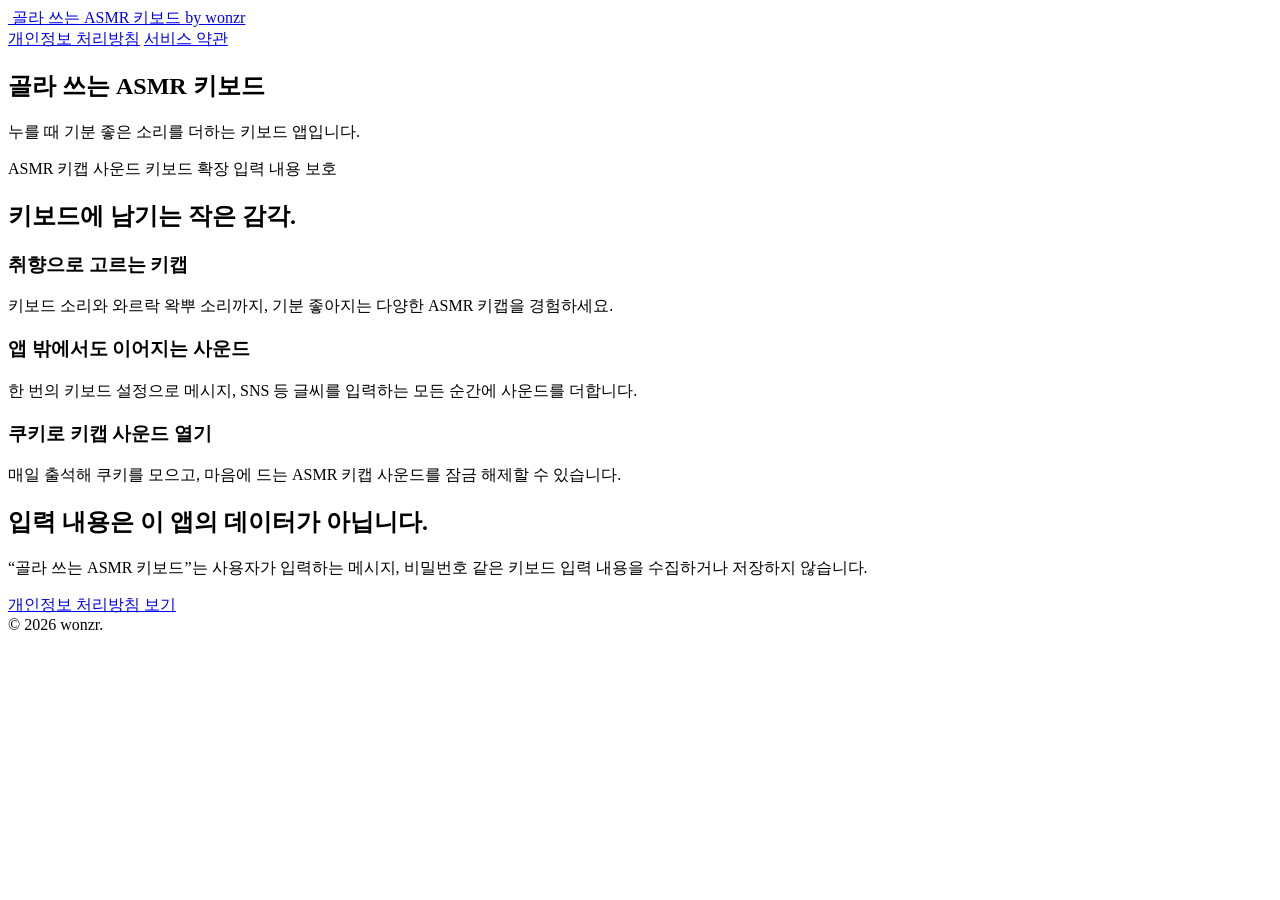
==== index.html @ c3276711 "Refresh original keycap icon cache" ====
<!doctype html>
<html lang="ko">
  <head>
    <meta charset="utf-8" />
    <meta name="viewport" content="width=device-width, initial-scale=1" />
    <title>골라 쓰는 ASMR 키보드 | wonzr</title>
    <meta
      name="description"
      content="골라 쓰는 ASMR 키보드는 다양한 키캡 사운드를 선택해 입력할 때마다 즐길 수 있는 iOS 키보드 앱입니다."
    />
    <link rel="icon" type="image/png" href="/keyboard/assets/keyboard-app-icon.png?v=20260728-original-keycaps" />
    <link rel="stylesheet" href="/keyboard/styles.css?v=20260725-name" />
  </head>
  <body>
    <header class="site-header">
      <a class="brand" href="/keyboard/" aria-label="골라 쓰는 ASMR 키보드 홈">
        <span class="brand-logo-frame" aria-hidden="true">
          <img class="brand-logo" src="/keyboard/assets/keyboard-app-icon.png?v=20260728-original-keycaps" alt="" />
        </span>
        <span class="brand-text">
          <span class="brand-name">골라 쓰는 ASMR 키보드</span>
          <span class="brand-sub">by wonzr</span>
        </span>
      </a>
      <nav class="nav" aria-label="문서">
        <a href="/keyboard/privacy/">개인정보 처리방침</a>
        <a href="/keyboard/terms/">서비스 약관</a>
      </nav>
    </header>

    <main>
      <section class="landing-hero">
        <div class="hero-inner">
          <div class="hero-copy">
            <h1>골라 쓰는 ASMR 키보드</h1>
            <p class="lead">
              누를 때 기분 좋은 소리를 더하는 키보드 앱입니다.
            </p>
            <div class="hero-facts" aria-label="골라 쓰는 ASMR 키보드 핵심 기능">
              <span>ASMR 키캡 사운드</span>
              <span>키보드 확장</span>
              <span>입력 내용 보호</span>
            </div>
          </div>
        </div>
      </section>

      <section class="band product-band" aria-labelledby="product-title">
        <div class="section-inner">
          <div class="section-heading">
            <h2 id="product-title">키보드에 남기는 작은 감각.</h2>
          </div>
          <div class="feature-grid">
            <article class="feature-card">
              <h3>취향으로 고르는 키캡</h3>
              <p>
                키보드 소리와 와르락 왁뿌 소리까지, 기분 좋아지는 다양한
                ASMR 키캡을 경험하세요.
              </p>
            </article>
            <article class="feature-card">
              <h3>앱 밖에서도 이어지는 사운드</h3>
              <p>
                한 번의 키보드 설정으로 메시지, SNS 등 글씨를 입력하는 모든
                순간에 사운드를 더합니다.
              </p>
            </article>
            <article class="feature-card">
              <h3>쿠키로 키캡 사운드 열기</h3>
              <p>
                매일 출석해 쿠키를 모으고, 마음에 드는 ASMR 키캡 사운드를
                잠금 해제할 수 있습니다.
              </p>
            </article>
          </div>
        </div>
      </section>

      <section class="band privacy-band" aria-labelledby="privacy-title">
        <div class="section-inner privacy-layout">
          <div>
            <h2 id="privacy-title">입력 내용은 이 앱의 데이터가 아닙니다.</h2>
          </div>
          <div class="privacy-copy">
            <p>
              “골라 쓰는 ASMR 키보드”는 사용자가 입력하는 메시지, 비밀번호 같은 키보드 입력
              내용을 수집하거나 저장하지 않습니다.
            </p>
            <a class="text-link" href="/keyboard/privacy/">개인정보 처리방침 보기</a>
          </div>
        </div>
      </section>
    </main>

    <footer class="footer">
      <span>© 2026 wonzr.</span>
    </footer>
  </body>
</html>
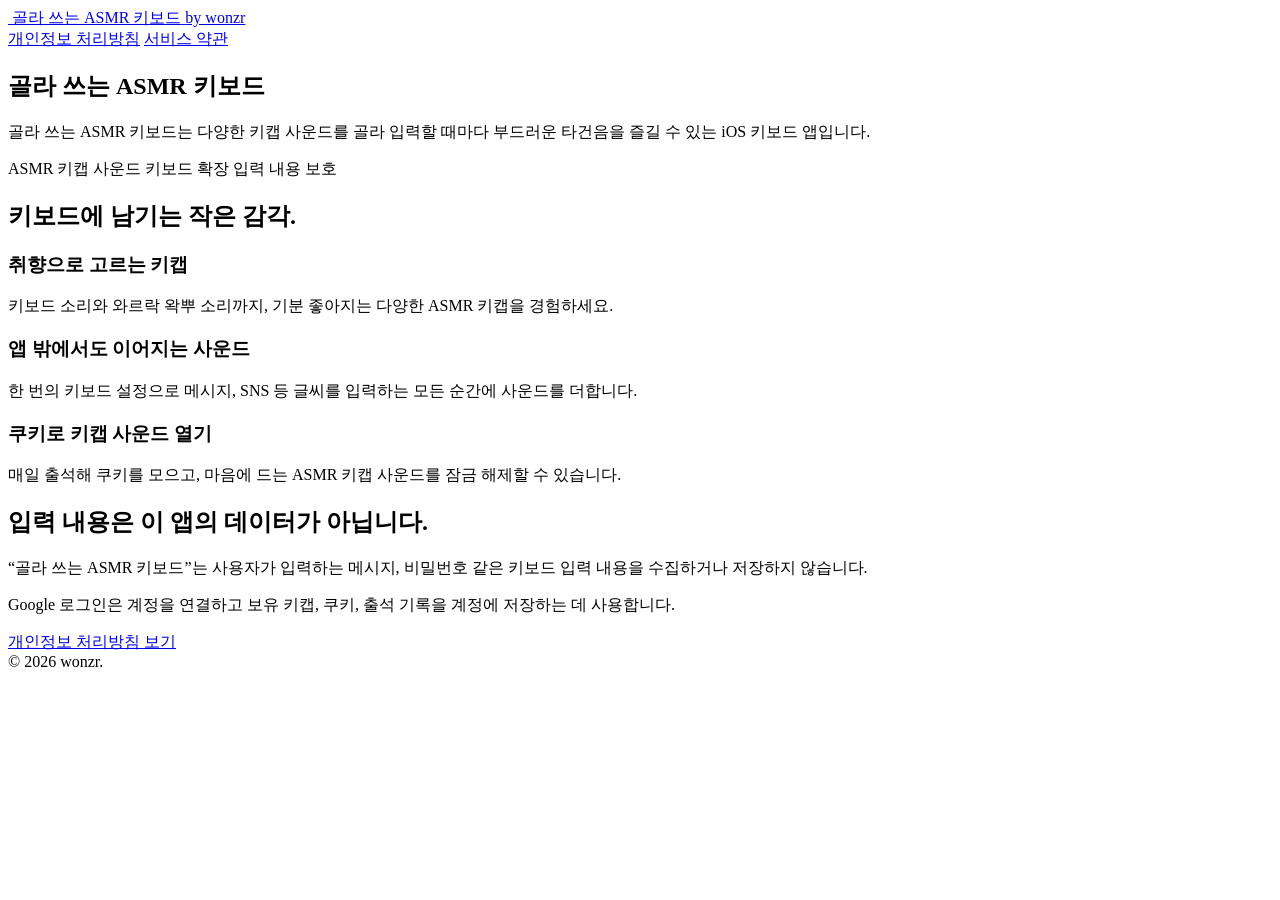
==== commit add27aaa: "Clarify OAuth homepage identity Updated the title and improved the description for clarity." ====
--- a/index.html
+++ b/index.html
@@ -3,26 +3,26 @@
   <head>
     <meta charset="utf-8" />
     <meta name="viewport" content="width=device-width, initial-scale=1" />
-    <title>골라 쓰는 ASMR 키보드 | wonzr</title>
+    <title>골라 쓰는 ASMR 키보드</title>
     <meta
       name="description"
       content="골라 쓰는 ASMR 키보드는 다양한 키캡 사운드를 선택해 입력할 때마다 즐길 수 있는 iOS 키보드 앱입니다."
     />
-    <link rel="icon" type="image/png" href="/keyboard/assets/keyboard-app-icon.png?v=20260728-original-keycaps" />
-    <link rel="stylesheet" href="/keyboard/styles.css?v=20260725-name" />
+    <link rel="icon" type="image/png" href="/keyboard/assets/keyboard-app-icon.png?v=20260730-choosing-keycap-pink" />
+    <link rel="stylesheet" href="/keyboard/styles.css?v=20260802-v1-small-policy-links" />
   </head>
   <body>
     <header class="site-header">
       <a class="brand" href="/keyboard/" aria-label="골라 쓰는 ASMR 키보드 홈">
         <span class="brand-logo-frame" aria-hidden="true">
-          <img class="brand-logo" src="/keyboard/assets/keyboard-app-icon.png?v=20260728-original-keycaps" alt="" />
+          <img class="brand-logo" src="/keyboard/assets/keyboard-app-icon.png?v=20260730-choosing-keycap-pink" alt="" />
         </span>
         <span class="brand-text">
           <span class="brand-name">골라 쓰는 ASMR 키보드</span>
           <span class="brand-sub">by wonzr</span>
         </span>
       </a>
-      <nav class="nav" aria-label="문서">
+      <nav class="nav" aria-label="정책 문서">
         <a href="/keyboard/privacy/">개인정보 처리방침</a>
         <a href="/keyboard/terms/">서비스 약관</a>
       </nav>
@@ -34,7 +34,8 @@
           <div class="hero-copy">
             <h1>골라 쓰는 ASMR 키보드</h1>
             <p class="lead">
-              누를 때 기분 좋은 소리를 더하는 키보드 앱입니다.
+              골라 쓰는 ASMR 키보드는 다양한 키캡 사운드를 골라 입력할 때마다
+              부드러운 타건음을 즐길 수 있는 iOS 키보드 앱입니다.
             </p>
             <div class="hero-facts" aria-label="골라 쓰는 ASMR 키보드 핵심 기능">
               <span>ASMR 키캡 사운드</span>
@@ -86,6 +87,10 @@
               “골라 쓰는 ASMR 키보드”는 사용자가 입력하는 메시지, 비밀번호 같은 키보드 입력
               내용을 수집하거나 저장하지 않습니다.
             </p>
+            <p>
+              Google 로그인은 계정을 연결하고 보유 키캡, 쿠키, 출석 기록을 계정에
+              저장하는 데 사용합니다.
+            </p>
             <a class="text-link" href="/keyboard/privacy/">개인정보 처리방침 보기</a>
           </div>
         </div>
